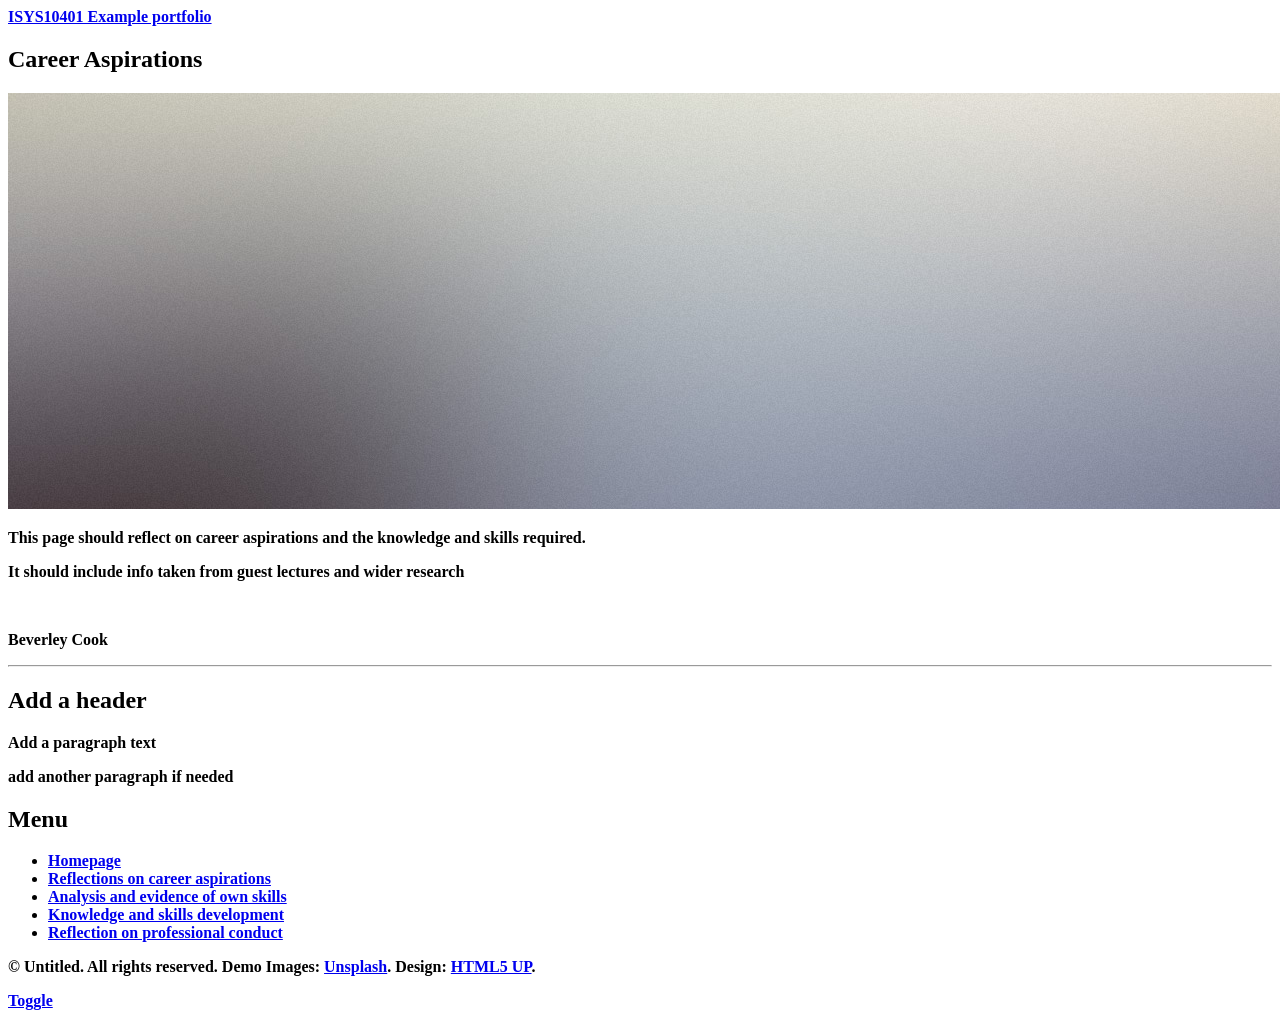
==== docs/1career.html @ da6224fb "Adding template Portfolio template added, to edit from here" ====
<!DOCTYPE HTML>
<!--
	Editorial by HTML5 UP
	html5up.net | @ajlkn
	Free for personal and commercial use under the CCA 3.0 license (html5up.net/license)
-->
<html>
	<head>
		<title>Career aspirations</title>
		<meta charset="utf-8" />
		<meta name="viewport" content="width=device-width, initial-scale=1, user-scalable=no" />
		<link rel="stylesheet" href="assets/css/main.css" />
	</head>
	<body class="is-preload">

		<!-- Wrapper -->
			<div id="wrapper">

				<!-- Main -->
					<div id="main">
						<div class="inner">

							<!-- Header -->
								<header id="header">
									<a href="index.html" class="logo"><strong>ISYS10401 Example portfolio</a>
								</header>

							<!-- Content -->
								<section>
									<header class="main">
										<h1>Career Aspirations&nbsp;</h1>
									</header>

									<span class="image main"><img src="images/pic11.jpg" alt="" /></span>

									<p>This page should reflect on career aspirations and the knowledge and skills required.&nbsp;</p>
									<p>It should include info taken from guest lectures and wider research</p>
									<p>&nbsp;</p>
<p>Beverley Cook</p>

									<hr class="major" />

									<h2>Add a header</h2>
									<p>Add a paragraph text</p>
									<p>add another paragraph if needed</p>
									<!-- repeat the block above if you want to add another section with header and paragraphs.-->
								</section>

						</div>
					</div>

				<!-- Sidebar -->
					<div id="sidebar">
						<div class="inner">

							 <!-- Search --> 
								<section id="search" class="alt"><!--
									<form method="post" action="#">
										<input type="text" name="query" id="query" placeholder="Search" />
									</form>-->
								</section>

							<!-- Menu -->
								<nav id="menu">
									<header class="major">
										<h2>Menu</h2>
									</header>
									<ul>
										<li><a href="index.html">Homepage</a></li>
										<li><a href="1career.html">Reflections on career aspirations</a></li>
										<li><a href="2skills.html">Analysis and evidence of own skills</a></li>
										<li><a href="3development.html">Knowledge and skills development</a></li>
										<li><a href="4conduct.html">Reflection on professional conduct</a></li>
									</ul>
								</nav>
							<!-- Footer -->
								<footer id="footer">
									<p class="copyright">&copy; Untitled. All rights reserved. Demo Images: <a href="https://unsplash.com">Unsplash</a>. Design: <a href="https://html5up.net">HTML5 UP</a>.</p>
								</footer>

						</div>
					</div>
				
			</div>
				

		<!-- Scripts -->
			<script src="assets/js/jquery.min.js"></script>
			<script src="assets/js/browser.min.js"></script>
			<script src="assets/js/breakpoints.min.js"></script>
			<script src="assets/js/util.js"></script>
			<script src="assets/js/main.js"></script>

	</body>
</html>
---- docs/assets/css/main.css ----
@import url(fontawesome-all.min.css);
@import url("https://fonts.googleapis.com/css?family=Open+Sans:400,600,400italic,600italic|Roboto+Slab:400,700");
/*
	Editorial by HTML5 UP
	html5up.net | @ajlkn
	Free for personal and commercial use under the CCA 3.0 license (html5up.net/license)
*/
html, body, div, span, applet, object,
iframe, h1, h2, h3, h4, h5, h6, p, blockquote,
pre, a, abbr, acronym, address, big, cite,
code, del, dfn, em, img, ins, kbd, q, s, samp,
small, strike, strong, sub, sup, tt, var, b,
u, i, center, dl, dt, dd, ol, ul, li, fieldset,
form, label, legend, table, caption, tbody,
tfoot, thead, tr, th, td, article, aside,
canvas, details, embed, figure, figcaption,
footer, header, hgroup, menu, nav, output, ruby,
section, summary, time, mark, audio, video {
  margin: 0;
  padding: 0;
  border: 0;
  font-size: 100%;
  font: inherit;
  vertical-align: baseline; }

article, aside, details, figcaption, figure,
footer, header, hgroup, menu, nav, section {
  display: block; }

body {
  line-height: 1; }

ol, ul {
  list-style: none; }

blockquote, q {
  quotes: none; }
  blockquote:before, blockquote:after, q:before, q:after {
    content: '';
    content: none; }

table {
  border-collapse: collapse;
  border-spacing: 0; }

body {
  -webkit-text-size-adjust: none; }

mark {
  background-color: transparent;
  color: inherit; }

input::-moz-focus-inner {
  border: 0;
  padding: 0; }

input, select, textarea {
  -moz-appearance: none;
  -webkit-appearance: none;
  -ms-appearance: none;
  appearance: none; }

/* Basic */
@-ms-viewport {
  width: device-width; }

body {
  -ms-overflow-style: scrollbar; }

@media screen and (max-width: 480px) {
  html, body {
    min-width: 320px; } }

html {
  box-sizing: border-box; }

*, *:before, *:after {
  box-sizing: inherit; }

body {
  background: #ffffff; }
  body.is-preload *, body.is-preload *:before, body.is-preload *:after, body.is-resizing *, body.is-resizing *:before, body.is-resizing *:after {
    -moz-animation: none !important;
    -webkit-animation: none !important;
    -ms-animation: none !important;
    animation: none !important;
    -moz-transition: none !important;
    -webkit-transition: none !important;
    -ms-transition: none !important;
    transition: none !important; }

/* Type */
body, input, select, textarea {
  color: #7f888f;
  font-family: "Open Sans", sans-serif;
  font-size: 13pt;
  font-weight: 400;
  line-height: 1.65; }
  @media screen and (max-width: 1680px) {
    body, input, select, textarea {
      font-size: 11pt; } }
  @media screen and (max-width: 1280px) {
    body, input, select, textarea {
      font-size: 10pt; } }
  @media screen and (max-width: 360px) {
    body, input, select, textarea {
      font-size: 9pt; } }

a {
  -moz-transition: color 0.2s ease-in-out, border-bottom-color 0.2s ease-in-out;
  -webkit-transition: color 0.2s ease-in-out, border-bottom-color 0.2s ease-in-out;
  -ms-transition: color 0.2s ease-in-out, border-bottom-color 0.2s ease-in-out;
  transition: color 0.2s ease-in-out, border-bottom-color 0.2s ease-in-out;
  border-bottom: dotted 1px;
  color: #f56a6a;
  text-decoration: none; }
  a:hover {
    border-bottom-color: #f56a6a;
    color: #f56a6a !important; }
    a:hover strong {
      color: inherit; }

strong, b {
  color: #3d4449;
  font-weight: 600; }

em, i {
  font-style: italic; }

p {
  margin: 0 0 2em 0; }

h1, h2, h3, h4, h5, h6 {
  color: #3d4449;
  font-family: "Roboto Slab", serif;
  font-weight: 700;
  line-height: 1.5;
  margin: 0 0 1em 0; }
  h1 a, h2 a, h3 a, h4 a, h5 a, h6 a {
    color: inherit;
    text-decoration: none;
    border-bottom: 0; }

h1 {
  font-size: 4em;
  margin: 0 0 0.5em 0;
  line-height: 1.3; }

h2 {
  font-size: 1.75em; }

h3 {
  font-size: 1.25em; }

h4 {
  font-size: 1.1em; }

h5 {
  font-size: 0.9em; }

h6 {
  font-size: 0.7em; }

@media screen and (max-width: 1680px) {
  h1 {
    font-size: 3.5em; } }

@media screen and (max-width: 980px) {
  h1 {
    font-size: 3.25em; } }

@media screen and (max-width: 736px) {
  h1 {
    font-size: 2em;
    line-height: 1.4; }
  h2 {
    font-size: 1.5em; } }

sub {
  font-size: 0.8em;
  position: relative;
  top: 0.5em; }

sup {
  font-size: 0.8em;
  position: relative;
  top: -0.5em; }

blockquote {
  border-left: solid 3px rgba(210, 215, 217, 0.75);
  font-style: italic;
  margin: 0 0 2em 0;
  padding: 0.5em 0 0.5em 2em; }

code {
  background: rgba(230, 235, 237, 0.25);
  border-radius: 0.375em;
  border: solid 1px rgba(210, 215, 217, 0.75);
  font-family: "Courier New", monospace;
  font-size: 0.9em;
  margin: 0 0.25em;
  padding: 0.25em 0.65em; }

pre {
  -webkit-overflow-scrolling: touch;
  font-family: "Courier New", monospace;
  font-size: 0.9em;
  margin: 0 0 2em 0; }
  pre code {
    display: block;
    line-height: 1.75;
    padding: 1em 1.5em;
    overflow-x: auto; }

hr {
  border: 0;
  border-bottom: solid 1px rgba(210, 215, 217, 0.75);
  margin: 2em 0; }
  hr.major {
    margin: 3em 0; }

.align-left {
  text-align: left; }

.align-center {
  text-align: center; }

.align-right {
  text-align: right; }

/* Row */
.row {
  display: flex;
  flex-wrap: wrap;
  box-sizing: border-box;
  align-items: stretch; }
  .row > * {
    box-sizing: border-box; }
  .row.gtr-uniform > * > :last-child {
    margin-bottom: 0; }
  .row.aln-left {
    justify-content: flex-start; }
  .row.aln-center {
    justify-content: center; }
  .row.aln-right {
    justify-content: flex-end; }
  .row.aln-top {
    align-items: flex-start; }
  .row.aln-middle {
    align-items: center; }
  .row.aln-bottom {
    align-items: flex-end; }
  .row > .imp {
    order: -1; }
  .row > .col-1 {
    width: 8.33333%; }
  .row > .off-1 {
    margin-left: 8.33333%; }
  .row > .col-2 {
    width: 16.66667%; }
  .row > .off-2 {
    margin-left: 16.66667%; }
  .row > .col-3 {
    width: 25%; }
  .row > .off-3 {
    margin-left: 25%; }
  .row > .col-4 {
    width: 33.33333%; }
  .row > .off-4 {
    margin-left: 33.33333%; }
  .row > .col-5 {
    width: 41.66667%; }
  .row > .off-5 {
    margin-left: 41.66667%; }
  .row > .col-6 {
    width: 50%; }
  .row > .off-6 {
    margin-left: 50%; }
  .row > .col-7 {
    width: 58.33333%; }
  .row > .off-7 {
    margin-left: 58.33333%; }
  .row > .col-8 {
    width: 66.66667%; }
  .row > .off-8 {
    margin-left: 66.66667%; }
  .row > .col-9 {
    width: 75%; }
  .row > .off-9 {
    margin-left: 75%; }
  .row > .col-10 {
    width: 83.33333%; }
  .row > .off-10 {
    margin-left: 83.33333%; }
  .row > .col-11 {
    width: 91.66667%; }
  .row > .off-11 {
    margin-left: 91.66667%; }
  .row > .col-12 {
    width: 100%; }
  .row > .off-12 {
    margin-left: 100%; }
  .row.gtr-0 {
    margin-top: 0;
    margin-left: 0em; }
    .row.gtr-0 > * {
      padding: 0 0 0 0em; }
    .row.gtr-0.gtr-uniform {
      margin-top: 0em; }
      .row.gtr-0.gtr-uniform > * {
        padding-top: 0em; }
  .row.gtr-25 {
    margin-top: 0;
    margin-left: -0.375em; }
    .row.gtr-25 > * {
      padding: 0 0 0 0.375em; }
    .row.gtr-25.gtr-uniform {
      margin-top: -0.375em; }
      .row.gtr-25.gtr-uniform > * {
        padding-top: 0.375em; }
  .row.gtr-50 {
    margin-top: 0;
    margin-left: -0.75em; }
    .row.gtr-50 > * {
      padding: 0 0 0 0.75em; }
    .row.gtr-50.gtr-uniform {
      margin-top: -0.75em; }
      .row.gtr-50.gtr-uniform > * {
        padding-top: 0.75em; }
  .row {
    margin-top: 0;
    margin-left: -1.5em; }
    .row > * {
      padding: 0 0 0 1.5em; }
    .row.gtr-uniform {
      margin-top: -1.5em; }
      .row.gtr-uniform > * {
        padding-top: 1.5em; }
  .row.gtr-150 {
    margin-top: 0;
    margin-left: -2.25em; }
    .row.gtr-150 > * {
      padding: 0 0 0 2.25em; }
    .row.gtr-150.gtr-uniform {
      margin-top: -2.25em; }
      .row.gtr-150.gtr-uniform > * {
        padding-top: 2.25em; }
  .row.gtr-200 {
    margin-top: 0;
    margin-left: -3em; }
    .row.gtr-200 > * {
      padding: 0 0 0 3em; }
    .row.gtr-200.gtr-uniform {
      margin-top: -3em; }
      .row.gtr-200.gtr-uniform > * {
        padding-top: 3em; }
  @media screen and (max-width: 1680px) {
    .row {
      display: flex;
      flex-wrap: wrap;
      box-sizing: border-box;
      align-items: stretch; }
      .row > * {
        box-sizing: border-box; }
      .row.gtr-uniform > * > :last-child {
        margin-bottom: 0; }
      .row.aln-left {
        justify-content: flex-start; }
      .row.aln-center {
        justify-content: center; }
      .row.aln-right {
        justify-content: flex-end; }
      .row.aln-top {
        align-items: flex-start; }
      .row.aln-middle {
        align-items: center; }
      .row.aln-bottom {
        align-items: flex-end; }
      .row > .imp-xlarge {
        order: -1; }
      .row > .col-1-xlarge {
        width: 8.33333%; }
      .row > .off-1-xlarge {
        margin-left: 8.33333%; }
      .row > .col-2-xlarge {
        width: 16.66667%; }
      .row > .off-2-xlarge {
        margin-left: 16.66667%; }
      .row > .col-3-xlarge {
        width: 25%; }
      .row > .off-3-xlarge {
        margin-left: 25%; }
      .row > .col-4-xlarge {
        width: 33.33333%; }
      .row > .off-4-xlarge {
        margin-left: 33.33333%; }
      .row > .col-5-xlarge {
        width: 41.66667%; }
      .row > .off-5-xlarge {
        margin-left: 41.66667%; }
      .row > .col-6-xlarge {
        width: 50%; }
      .row > .off-6-xlarge {
        margin-left: 50%; }
      .row > .col-7-xlarge {
        width: 58.33333%; }
      .row > .off-7-xlarge {
        margin-left: 58.33333%; }
      .row > .col-8-xlarge {
        width: 66.66667%; }
      .row > .off-8-xlarge {
        margin-left: 66.66667%; }
      .row > .col-9-xlarge {
        width: 75%; }
      .row > .off-9-xlarge {
        margin-left: 75%; }
      .row > .col-10-xlarge {
        width: 83.33333%; }
      .row > .off-10-xlarge {
        margin-left: 83.33333%; }
      .row > .col-11-xlarge {
        width: 91.66667%; }
      .row > .off-11-xlarge {
        margin-left: 91.66667%; }
      .row > .col-12-xlarge {
        width: 100%; }
      .row > .off-12-xlarge {
        margin-left: 100%; }
      .row.gtr-0 {
        margin-top: 0;
        margin-left: 0em; }
        .row.gtr-0 > * {
          padding: 0 0 0 0em; }
        .row.gtr-0.gtr-uniform {
          margin-top: 0em; }
          .row.gtr-0.gtr-uniform > * {
            padding-top: 0em; }
      .row.gtr-25 {
        margin-top: 0;
        margin-left: -0.375em; }
        .row.gtr-25 > * {
          padding: 0 0 0 0.375em; }
        .row.gtr-25.gtr-uniform {
          margin-top: -0.375em; }
          .row.gtr-25.gtr-uniform > * {
            padding-top: 0.375em; }
      .row.gtr-50 {
        margin-top: 0;
        margin-left: -0.75em; }
        .row.gtr-50 > * {
          padding: 0 0 0 0.75em; }
        .row.gtr-50.gtr-uniform {
          margin-top: -0.75em; }
          .row.gtr-50.gtr-uniform > * {
            padding-top: 0.75em; }
      .row {
        margin-top: 0;
        margin-left: -1.5em; }
        .row > * {
          padding: 0 0 0 1.5em; }
        .row.gtr-uniform {
          margin-top: -1.5em; }
          .row.gtr-uniform > * {
            padding-top: 1.5em; }
      .row.gtr-150 {
        margin-top: 0;
        margin-left: -2.25em; }
        .row.gtr-150 > * {
          padding: 0 0 0 2.25em; }
        .row.gtr-150.gtr-uniform {
          margin-top: -2.25em; }
          .row.gtr-150.gtr-uniform > * {
            padding-top: 2.25em; }
      .row.gtr-200 {
        margin-top: 0;
        margin-left: -3em; }
        .row.gtr-200 > * {
          padding: 0 0 0 3em; }
        .row.gtr-200.gtr-uniform {
          margin-top: -3em; }
          .row.gtr-200.gtr-uniform > * {
            padding-top: 3em; } }
  @media screen and (max-width: 1280px) {
    .row {
      display: flex;
      flex-wrap: wrap;
      box-sizing: border-box;
      align-items: stretch; }
      .row > * {
        box-sizing: border-box; }
      .row.gtr-uniform > * > :last-child {
        margin-bottom: 0; }
      .row.aln-left {
        justify-content: flex-start; }
      .row.aln-center {
        justify-content: center; }
      .row.aln-right {
        justify-content: flex-end; }
      .row.aln-top {
        align-items: flex-start; }
      .row.aln-middle {
        align-items: center; }
      .row.aln-bottom {
        align-items: flex-end; }
      .row > .imp-large {
        order: -1; }
      .row > .col-1-large {
        width: 8.33333%; }
      .row > .off-1-large {
        margin-left: 8.33333%; }
      .row > .col-2-large {
        width: 16.66667%; }
      .row > .off-2-large {
        margin-left: 16.66667%; }
      .row > .col-3-large {
        width: 25%; }
      .row > .off-3-large {
        margin-left: 25%; }
      .row > .col-4-large {
        width: 33.33333%; }
      .row > .off-4-large {
        margin-left: 33.33333%; }
      .row > .col-5-large {
        width: 41.66667%; }
      .row > .off-5-large {
        margin-left: 41.66667%; }
      .row > .col-6-large {
        width: 50%; }
      .row > .off-6-large {
        margin-left: 50%; }
      .row > .col-7-large {
        width: 58.33333%; }
      .row > .off-7-large {
        margin-left: 58.33333%; }
      .row > .col-8-large {
        width: 66.66667%; }
      .row > .off-8-large {
        margin-left: 66.66667%; }
      .row > .col-9-large {
        width: 75%; }
      .row > .off-9-large {
        margin-left: 75%; }
      .row > .col-10-large {
        width: 83.33333%; }
      .row > .off-10-large {
        margin-left: 83.33333%; }
      .row > .col-11-large {
        width: 91.66667%; }
      .row > .off-11-large {
        margin-left: 91.66667%; }
      .row > .col-12-large {
        width: 100%; }
      .row > .off-12-large {
        margin-left: 100%; }
      .row.gtr-0 {
        margin-top: 0;
        margin-left: 0em; }
        .row.gtr-0 > * {
          padding: 0 0 0 0em; }
        .row.gtr-0.gtr-uniform {
          margin-top: 0em; }
          .row.gtr-0.gtr-uniform > * {
            padding-top: 0em; }
      .row.gtr-25 {
        margin-top: 0;
        margin-left: -0.375em; }
        .row.gtr-25 > * {
          padding: 0 0 0 0.375em; }
        .row.gtr-25.gtr-uniform {
          margin-top: -0.375em; }
          .row.gtr-25.gtr-uniform > * {
            padding-top: 0.375em; }
      .row.gtr-50 {
        margin-top: 0;
        margin-left: -0.75em; }
        .row.gtr-50 > * {
          padding: 0 0 0 0.75em; }
        .row.gtr-50.gtr-uniform {
          margin-top: -0.75em; }
          .row.gtr-50.gtr-uniform > * {
            padding-top: 0.75em; }
      .row {
        margin-top: 0;
        margin-left: -1.5em; }
        .row > * {
          padding: 0 0 0 1.5em; }
        .row.gtr-uniform {
          margin-top: -1.5em; }
          .row.gtr-uniform > * {
            padding-top: 1.5em; }
      .row.gtr-150 {
        margin-top: 0;
        margin-left: -2.25em; }
        .row.gtr-150 > * {
          padding: 0 0 0 2.25em; }
        .row.gtr-150.gtr-uniform {
          margin-top: -2.25em; }
          .row.gtr-150.gtr-uniform > * {
            padding-top: 2.25em; }
      .row.gtr-200 {
        margin-top: 0;
        margin-left: -3em; }
        .row.gtr-200 > * {
          padding: 0 0 0 3em; }
        .row.gtr-200.gtr-uniform {
          margin-top: -3em; }
          .row.gtr-200.gtr-uniform > * {
            padding-top: 3em; } }
  @media screen and (max-width: 980px) {
    .row {
      display: flex;
      flex-wrap: wrap;
      box-sizing: border-box;
      align-items: stretch; }
      .row > * {
        box-sizing: border-box; }
      .row.gtr-uniform > * > :last-child {
        margin-bottom: 0; }
      .row.aln-left {
        justify-content: flex-start; }
      .row.aln-center {
        justify-content: center; }
      .row.aln-right {
        justify-content: flex-end; }
      .row.aln-top {
        align-items: flex-start; }
      .row.aln-middle {
        align-items: center; }
      .row.aln-bottom {
        align-items: flex-end; }
      .row > .imp-medium {
        order: -1; }
      .row > .col-1-medium {
        width: 8.33333%; }
      .row > .off-1-medium {
        margin-left: 8.33333%; }
      .row > .col-2-medium {
        width: 16.66667%; }
      .row > .off-2-medium {
        margin-left: 16.66667%; }
      .row > .col-3-medium {
        width: 25%; }
      .row > .off-3-medium {
        margin-left: 25%; }
      .row > .col-4-medium {
        width: 33.33333%; }
      .row > .off-4-medium {
        margin-left: 33.33333%; }
      .row > .col-5-medium {
        width: 41.66667%; }
      .row > .off-5-medium {
        margin-left: 41.66667%; }
      .row > .col-6-medium {
        width: 50%; }
      .row > .off-6-medium {
        margin-left: 50%; }
      .row > .col-7-medium {
        width: 58.33333%; }
      .row > .off-7-medium {
        margin-left: 58.33333%; }
      .row > .col-8-medium {
        width: 66.66667%; }
      .row > .off-8-medium {
        margin-left: 66.66667%; }
      .row > .col-9-medium {
        width: 75%; }
      .row > .off-9-medium {
        margin-left: 75%; }
      .row > .col-10-medium {
        width: 83.33333%; }
      .row > .off-10-medium {
        margin-left: 83.33333%; }
      .row > .col-11-medium {
        width: 91.66667%; }
      .row > .off-11-medium {
        margin-left: 91.66667%; }
      .row > .col-12-medium {
        width: 100%; }
      .row > .off-12-medium {
        margin-left: 100%; }
      .row.gtr-0 {
        margin-top: 0;
        margin-left: 0em; }
        .row.gtr-0 > * {
          padding: 0 0 0 0em; }
        .row.gtr-0.gtr-uniform {
          margin-top: 0em; }
          .row.gtr-0.gtr-uniform > * {
            padding-top: 0em; }
      .row.gtr-25 {
        margin-top: 0;
        margin-left: -0.375em; }
        .row.gtr-25 > * {
          padding: 0 0 0 0.375em; }
        .row.gtr-25.gtr-uniform {
          margin-top: -0.375em; }
          .row.gtr-25.gtr-uniform > * {
            padding-top: 0.375em; }
      .row.gtr-50 {
        margin-top: 0;
        margin-left: -0.75em; }
        .row.gtr-50 > * {
          padding: 0 0 0 0.75em; }
        .row.gtr-50.gtr-uniform {
          margin-top: -0.75em; }
          .row.gtr-50.gtr-uniform > * {
            padding-top: 0.75em; }
      .row {
        margin-top: 0;
        margin-left: -1.5em; }
        .row > * {
          padding: 0 0 0 1.5em; }
        .row.gtr-uniform {
          margin-top: -1.5em; }
          .row.gtr-uniform > * {
            padding-top: 1.5em; }
      .row.gtr-150 {
        margin-top: 0;
        margin-left: -2.25em; }
        .row.gtr-150 > * {
          padding: 0 0 0 2.25em; }
        .row.gtr-150.gtr-uniform {
          margin-top: -2.25em; }
          .row.gtr-150.gtr-uniform > * {
            padding-top: 2.25em; }
      .row.gtr-200 {
        margin-top: 0;
        margin-left: -3em; }
        .row.gtr-200 > * {
          padding: 0 0 0 3em; }
        .row.gtr-200.gtr-uniform {
          margin-top: -3em; }
          .row.gtr-200.gtr-uniform > * {
            padding-top: 3em; } }
  @media screen and (max-width: 736px) {
    .row {
      display: flex;
      flex-wrap: wrap;
      box-sizing: border-box;
      align-items: stretch; }
      .row > * {
        box-sizing: border-box; }
      .row.gtr-uniform > * > :last-child {
        margin-bottom: 0; }
      .row.aln-left {
        justify-content: flex-start; }
      .row.aln-center {
        justify-content: center; }
      .row.aln-right {
        justify-content: flex-end; }
      .row.aln-top {
        align-items: flex-start; }
      .row.aln-middle {
        align-items: center; }
      .row.aln-bottom {
        align-items: flex-end; }
      .row > .imp-small {
        order: -1; }
      .row > .col-1-small {
        width: 8.33333%; }
      .row > .off-1-small {
        margin-left: 8.33333%; }
      .row > .col-2-small {
        width: 16.66667%; }
      .row > .off-2-small {
        margin-left: 16.66667%; }
      .row > .col-3-small {
        width: 25%; }
      .row > .off-3-small {
        margin-left: 25%; }
      .row > .col-4-small {
        width: 33.33333%; }
      .row > .off-4-small {
        margin-left: 33.33333%; }
      .row > .col-5-small {
        width: 41.66667%; }
      .row > .off-5-small {
        margin-left: 41.66667%; }
      .row > .col-6-small {
        width: 50%; }
      .row > .off-6-small {
        margin-left: 50%; }
      .row > .col-7-small {
        width: 58.33333%; }
      .row > .off-7-small {
        margin-left: 58.33333%; }
      .row > .col-8-small {
        width: 66.66667%; }
      .row > .off-8-small {
        margin-left: 66.66667%; }
      .row > .col-9-small {
        width: 75%; }
      .row > .off-9-small {
        margin-left: 75%; }
      .row > .col-10-small {
        width: 83.33333%; }
      .row > .off-10-small {
        margin-left: 83.33333%; }
      .row > .col-11-small {
        width: 91.66667%; }
      .row > .off-11-small {
        margin-left: 91.66667%; }
      .row > .col-12-small {
        width: 100%; }
      .row > .off-12-small {
        margin-left: 100%; }
      .row.gtr-0 {
        margin-top: 0;
        margin-left: 0em; }
        .row.gtr-0 > * {
          padding: 0 0 0 0em; }
        .row.gtr-0.gtr-uniform {
          margin-top: 0em; }
          .row.gtr-0.gtr-uniform > * {
            padding-top: 0em; }
      .row.gtr-25 {
        margin-top: 0;
        margin-left: -0.375em; }
        .row.gtr-25 > * {
          padding: 0 0 0 0.375em; }
        .row.gtr-25.gtr-uniform {
          margin-top: -0.375em; }
          .row.gtr-25.gtr-uniform > * {
            padding-top: 0.375em; }
      .row.gtr-50 {
        margin-top: 0;
        margin-left: -0.75em; }
        .row.gtr-50 > * {
          padding: 0 0 0 0.75em; }
        .row.gtr-50.gtr-uniform {
          margin-top: -0.75em; }
          .row.gtr-50.gtr-uniform > * {
            padding-top: 0.75em; }
      .row {
        margin-top: 0;
        margin-left: -1.5em; }
        .row > * {
          padding: 0 0 0 1.5em; }
        .row.gtr-uniform {
          margin-top: -1.5em; }
          .row.gtr-uniform > * {
            padding-top: 1.5em; }
      .row.gtr-150 {
        margin-top: 0;
        margin-left: -2.25em; }
        .row.gtr-150 > * {
          padding: 0 0 0 2.25em; }
        .row.gtr-150.gtr-uniform {
          margin-top: -2.25em; }
          .row.gtr-150.gtr-uniform > * {
            padding-top: 2.25em; }
      .row.gtr-200 {
        margin-top: 0;
        margin-left: -3em; }
        .row.gtr-200 > * {
          padding: 0 0 0 3em; }
        .row.gtr-200.gtr-uniform {
          margin-top: -3em; }
          .row.gtr-200.gtr-uniform > * {
            padding-top: 3em; } }
  @media screen and (max-width: 480px) {
    .row {
      display: flex;
      flex-wrap: wrap;
      box-sizing: border-box;
      align-items: stretch; }
      .row > * {
        box-sizing: border-box; }
      .row.gtr-uniform > * > :last-child {
        margin-bottom: 0; }
      .row.aln-left {
        justify-content: flex-start; }
      .row.aln-center {
        justify-content: center; }
      .row.aln-right {
        justify-content: flex-end; }
      .row.aln-top {
        align-items: flex-start; }
      .row.aln-middle {
        align-items: center; }
      .row.aln-bottom {
        align-items: flex-end; }
      .row > .imp-xsmall {
        order: -1; }
      .row > .col-1-xsmall {
        width: 8.33333%; }
      .row > .off-1-xsmall {
        margin-left: 8.33333%; }
      .row > .col-2-xsmall {
        width: 16.66667%; }
      .row > .off-2-xsmall {
        margin-left: 16.66667%; }
      .row > .col-3-xsmall {
        width: 25%; }
      .row > .off-3-xsmall {
        margin-left: 25%; }
      .row > .col-4-xsmall {
        width: 33.33333%; }
      .row > .off-4-xsmall {
        margin-left: 33.33333%; }
      .row > .col-5-xsmall {
        width: 41.66667%; }
      .row > .off-5-xsmall {
        margin-left: 41.66667%; }
      .row > .col-6-xsmall {
        width: 50%; }
      .row > .off-6-xsmall {
        margin-left: 50%; }
      .row > .col-7-xsmall {
        width: 58.33333%; }
      .row > .off-7-xsmall {
        margin-left: 58.33333%; }
      .row > .col-8-xsmall {
        width: 66.66667%; }
      .row > .off-8-xsmall {
        margin-left: 66.66667%; }
      .row > .col-9-xsmall {
        width: 75%; }
      .row > .off-9-xsmall {
        margin-left: 75%; }
      .row > .col-10-xsmall {
        width: 83.33333%; }
      .row > .off-10-xsmall {
        margin-left: 83.33333%; }
      .row > .col-11-xsmall {
        width: 91.66667%; }
      .row > .off-11-xsmall {
        margin-left: 91.66667%; }
      .row > .col-12-xsmall {
        width: 100%; }
      .row > .off-12-xsmall {
        margin-left: 100%; }
      .row.gtr-0 {
        margin-top: 0;
        margin-left: 0em; }
        .row.gtr-0 > * {
          padding: 0 0 0 0em; }
        .row.gtr-0.gtr-uniform {
          margin-top: 0em; }
          .row.gtr-0.gtr-uniform > * {
            padding-top: 0em; }
      .row.gtr-25 {
        margin-top: 0;
        margin-left: -0.375em; }
        .row.gtr-25 > * {
          padding: 0 0 0 0.375em; }
        .row.gtr-25.gtr-uniform {
          margin-top: -0.375em; }
          .row.gtr-25.gtr-uniform > * {
            padding-top: 0.375em; }
      .row.gtr-50 {
        margin-top: 0;
        margin-left: -0.75em; }
        .row.gtr-50 > * {
          padding: 0 0 0 0.75em; }
        .row.gtr-50.gtr-uniform {
          margin-top: -0.75em; }
          .row.gtr-50.gtr-uniform > * {
            padding-top: 0.75em; }
      .row {
        margin-top: 0;
        margin-left: -1.5em; }
        .row > * {
          padding: 0 0 0 1.5em; }
        .row.gtr-uniform {
          margin-top: -1.5em; }
          .row.gtr-uniform > * {
            padding-top: 1.5em; }
      .row.gtr-150 {
        margin-top: 0;
        margin-left: -2.25em; }
        .row.gtr-150 > * {
          padding: 0 0 0 2.25em; }
        .row.gtr-150.gtr-uniform {
          margin-top: -2.25em; }
          .row.gtr-150.gtr-uniform > * {
            padding-top: 2.25em; }
      .row.gtr-200 {
        margin-top: 0;
        margin-left: -3em; }
        .row.gtr-200 > * {
          padding: 0 0 0 3em; }
        .row.gtr-200.gtr-uniform {
          margin-top: -3em; }
          .row.gtr-200.gtr-uniform > * {
            padding-top: 3em; } }

/* Section/Article */
section.special, article.special {
  text-align: center; }

header p {
  font-family: "Roboto Slab", serif;
  font-size: 1em;
  font-weight: 400;
  letter-spacing: 0.075em;
  margin-top: -0.5em;
  text-transform: uppercase; }

header.major > :last-child {
  border-bottom: solid 3px #f56a6a;
  display: inline-block;
  margin: 0 0 2em 0;
  padding: 0 0.75em 0.5em 0; }

header.main > :last-child {
  margin: 0 0 1em 0; }

/* Form */
form {
  margin: 0 0 2em 0; }

label {
  color: #3d4449;
  display: block;
  font-size: 0.9em;
  font-weight: 600;
  margin: 0 0 1em 0; }

input[type="text"],
input[type="password"],
input[type="email"],
input[type="tel"],
input[type="search"],
input[type="url"],
select,
textarea {
  -moz-appearance: none;
  -webkit-appearance: none;
  -ms-appearance: none;
  appearance: none;
  background: #ffffff;
  border-radius: 0.375em;
  border: none;
  border: solid 1px rgba(210, 215, 217, 0.75);
  color: inherit;
  display: block;
  outline: 0;
  padding: 0 1em;
  text-decoration: none;
  width: 100%; }
  input[type="text"]:invalid,
  input[type="password"]:invalid,
  input[type="email"]:invalid,
  input[type="tel"]:invalid,
  input[type="search"]:invalid,
  input[type="url"]:invalid,
  select:invalid,
  textarea:invalid {
    box-shadow: none; }
  input[type="text"]:focus,
  input[type="password"]:focus,
  input[type="email"]:focus,
  input[type="tel"]:focus,
  input[type="search"]:focus,
  input[type="url"]:focus,
  select:focus,
  textarea:focus {
    border-color: #f56a6a;
    box-shadow: 0 0 0 1px #f56a6a; }

select {
  background-image: url("data:image/svg+xml;charset=utf8,%3Csvg xmlns='http://www.w3.org/2000/svg' width='40' height='40' preserveAspectRatio='none' viewBox='0 0 40 40'%3E%3Cpath d='M9.4,12.3l10.4,10.4l10.4-10.4c0.2-0.2,0.5-0.4,0.9-0.4c0.3,0,0.6,0.1,0.9,0.4l3.3,3.3c0.2,0.2,0.4,0.5,0.4,0.9 c0,0.4-0.1,0.6-0.4,0.9L20.7,31.9c-0.2,0.2-0.5,0.4-0.9,0.4c-0.3,0-0.6-0.1-0.9-0.4L4.3,17.3c-0.2-0.2-0.4-0.5-0.4-0.9 c0-0.4,0.1-0.6,0.4-0.9l3.3-3.3c0.2-0.2,0.5-0.4,0.9-0.4S9.1,12.1,9.4,12.3z' fill='rgba(210, 215, 217, 0.75)' /%3E%3C/svg%3E");
  background-size: 1.25em;
  background-repeat: no-repeat;
  background-position: calc(100% - 1em) center;
  height: 2.75em;
  padding-right: 2.75em;
  text-overflow: ellipsis; }
  select option {
    color: #3d4449;
    background: #ffffff; }
  select:focus::-ms-value {
    background-color: transparent; }
  select::-ms-expand {
    display: none; }

input[type="text"],
input[type="password"],
input[type="email"],
input[type="tel"],
input[type="search"],
input[type="url"],
select {
  height: 2.75em; }

textarea {
  padding: 0.75em 1em; }

input[type="checkbox"],
input[type="radio"] {
  -moz-appearance: none;
  -webkit-appearance: none;
  -ms-appearance: none;
  appearance: none;
  display: block;
  float: left;
  margin-right: -2em;
  opacity: 0;
  width: 1em;
  z-index: -1; }
  input[type="checkbox"] + label,
  input[type="radio"] + label {
    text-decoration: none;
    color: #7f888f;
    cursor: pointer;
    display: inline-block;
    font-size: 1em;
    font-weight: 400;
    padding-left: 2.4em;
    padding-right: 0.75em;
    position: relative; }
    input[type="checkbox"] + label:before,
    input[type="radio"] + label:before {
      -moz-osx-font-smoothing: grayscale;
      -webkit-font-smoothing: antialiased;
      display: inline-block;
      font-style: normal;
      font-variant: normal;
      text-rendering: auto;
      line-height: 1;
      text-transform: none !important;
      font-family: 'Font Awesome 5 Free';
      font-weight: 900; }
    input[type="checkbox"] + label:before,
    input[type="radio"] + label:before {
      background: #ffffff;
      border-radius: 0.375em;
      border: solid 1px rgba(210, 215, 217, 0.75);
      content: '';
      display: inline-block;
      font-size: 0.8em;
      height: 2.0625em;
      left: 0;
      line-height: 2.0625em;
      position: absolute;
      text-align: center;
      top: 0;
      width: 2.0625em; }
  input[type="checkbox"]:checked + label:before,
  input[type="radio"]:checked + label:before {
    background: #3d4449;
    border-color: #3d4449;
    color: #ffffff;
    content: '\f00c'; }
  input[type="checkbox"]:focus + label:before,
  input[type="radio"]:focus + label:before {
    border-color: #f56a6a;
    box-shadow: 0 0 0 1px #f56a6a; }

input[type="checkbox"] + label:before {
  border-radius: 0.375em; }

input[type="radio"] + label:before {
  border-radius: 100%; }

::-webkit-input-placeholder {
  color: #9fa3a6 !important;
  opacity: 1.0; }

:-moz-placeholder {
  color: #9fa3a6 !important;
  opacity: 1.0; }

::-moz-placeholder {
  color: #9fa3a6 !important;
  opacity: 1.0; }

:-ms-input-placeholder {
  color: #9fa3a6 !important;
  opacity: 1.0; }

/* Box */
.box {
  border-radius: 0.375em;
  border: solid 1px rgba(210, 215, 217, 0.75);
  margin-bottom: 2em;
  padding: 1.5em; }
  .box > :last-child,
  .box > :last-child > :last-child,
  .box > :last-child > :last-child > :last-child {
    margin-bottom: 0; }
  .box.alt {
    border: 0;
    border-radius: 0;
    padding: 0; }

/* Icon */
.icon {
  text-decoration: none;
  border-bottom: none;
  position: relative; }
  .icon:before {
    -moz-osx-font-smoothing: grayscale;
    -webkit-font-smoothing: antialiased;
    display: inline-block;
    font-style: normal;
    font-variant: normal;
    text-rendering: auto;
    line-height: 1;
    text-transform: none !important;
    font-family: 'Font Awesome 5 Free';
    font-weight: 400; }
  .icon > .label {
    display: none; }
  .icon:before {
    line-height: inherit; }
  .icon.solid:before {
    font-weight: 900; }
  .icon.brands:before {
    font-family: 'Font Awesome 5 Brands'; }

/* Image */
.image {
  border-radius: 0.375em;
  border: 0;
  display: inline-block;
  position: relative; }
  .image img {
    border-radius: 0.375em;
    display: block; }
  .image.left, .image.right {
    max-width: 40%; }
    .image.left img, .image.right img {
      width: 100%; }
  .image.left {
    float: left;
    padding: 0 1.5em 1em 0;
    top: 0.25em; }
  .image.right {
    float: right;
    padding: 0 0 1em 1.5em;
    top: 0.25em; }
  .image.fit {
    display: block;
    margin: 0 0 2em 0;
    width: 100%; }
    .image.fit img {
      width: 100%; }
  .image.main {
    display: block;
    margin: 0 0 3em 0;
    width: 100%; }
    .image.main img {
      width: 100%; }

a.image {
  overflow: hidden; }
  a.image img {
    -moz-transition: -moz-transform 0.2s ease;
    -webkit-transition: -webkit-transform 0.2s ease;
    -ms-transition: -ms-transform 0.2s ease;
    transition: transform 0.2s ease; }
  a.image:hover img {
    -moz-transform: scale(1.075);
    -webkit-transform: scale(1.075);
    -ms-transform: scale(1.075);
    transform: scale(1.075); }

/* List */
ol {
  list-style: decimal;
  margin: 0 0 2em 0;
  padding-left: 1.25em; }
  ol li {
    padding-left: 0.25em; }

ul {
  list-style: disc;
  margin: 0 0 2em 0;
  padding-left: 1em; }
  ul li {
    padding-left: 0.5em; }
  ul.alt {
    list-style: none;
    padding-left: 0; }
    ul.alt li {
      border-top: solid 1px rgba(210, 215, 217, 0.75);
      padding: 0.5em 0; }
      ul.alt li:first-child {
        border-top: 0;
        padding-top: 0; }

dl {
  margin: 0 0 2em 0; }
  dl dt {
    display: block;
    font-weight: 600;
    margin: 0 0 1em 0; }
  dl dd {
    margin-left: 2em; }

/* Actions */
ul.actions {
  display: -moz-flex;
  display: -webkit-flex;
  display: -ms-flex;
  display: flex;
  cursor: default;
  list-style: none;
  margin-left: -1em;
  padding-left: 0; }
  ul.actions li {
    padding: 0 0 0 1em;
    vertical-align: middle; }
  ul.actions.special {
    -moz-justify-content: center;
    -webkit-justify-content: center;
    -ms-justify-content: center;
    justify-content: center;
    width: 100%;
    margin-left: 0; }
    ul.actions.special li:first-child {
      padding-left: 0; }
  ul.actions.stacked {
    -moz-flex-direction: column;
    -webkit-flex-direction: column;
    -ms-flex-direction: column;
    flex-direction: column;
    margin-left: 0; }
    ul.actions.stacked li {
      padding: 1.3em 0 0 0; }
      ul.actions.stacked li:first-child {
        padding-top: 0; }
  ul.actions.fit {
    width: calc(100% + 1em); }
    ul.actions.fit li {
      -moz-flex-grow: 1;
      -webkit-flex-grow: 1;
      -ms-flex-grow: 1;
      flex-grow: 1;
      -moz-flex-shrink: 1;
      -webkit-flex-shrink: 1;
      -ms-flex-shrink: 1;
      flex-shrink: 1;
      width: 100%; }
      ul.actions.fit li > * {
        width: 100%; }
    ul.actions.fit.stacked {
      width: 100%; }

/* Icons */
ul.icons {
  cursor: default;
  list-style: none;
  padding-left: 0; }
  ul.icons li {
    display: inline-block;
    padding: 0 1em 0 0; }
    ul.icons li:last-child {
      padding-right: 0; }
    ul.icons li .icon {
      color: inherit; }
      ul.icons li .icon:before {
        font-size: 1.25em; }

/* Contact */
ul.contact {
  list-style: none;
  padding: 0; }
  ul.contact li {
    text-decoration: none;
    border-top: solid 1px rgba(210, 215, 217, 0.75);
    margin: 1.5em 0 0 0;
    padding: 1.5em 0 0 3em;
    position: relative; }
    ul.contact li:before {
      -moz-osx-font-smoothing: grayscale;
      -webkit-font-smoothing: antialiased;
      display: inline-block;
      font-style: normal;
      font-variant: normal;
      text-rendering: auto;
      line-height: 1;
      text-transform: none !important;
      font-family: 'Font Awesome 5 Free';
      font-weight: 400; }
    ul.contact li:before {
      color: #f56a6a;
      display: inline-block;
      font-size: 1.5em;
      height: 1.125em;
      left: 0;
      line-height: 1.125em;
      position: absolute;
      text-align: center;
      top: 1em;
      width: 1.5em; }
    ul.contact li:first-child {
      border-top: 0;
      margin-top: 0;
      padding-top: 0; }
      ul.contact li:first-child:before {
        top: 0; }
    ul.contact li a {
      color: inherit; }

/* Pagination */
ul.pagination {
  cursor: default;
  list-style: none;
  padding-left: 0; }
  ul.pagination li {
    display: inline-block;
    padding-left: 0;
    vertical-align: middle; }
    ul.pagination li > .page {
      -moz-transition: background-color 0.2s ease-in-out, color 0.2s ease-in-out;
      -webkit-transition: background-color 0.2s ease-in-out, color 0.2s ease-in-out;
      -ms-transition: background-color 0.2s ease-in-out, color 0.2s ease-in-out;
      transition: background-color 0.2s ease-in-out, color 0.2s ease-in-out;
      border-bottom: 0;
      border-radius: 0.375em;
      display: inline-block;
      font-size: 0.8em;
      font-weight: 600;
      height: 2em;
      line-height: 2em;
      margin: 0 0.125em;
      min-width: 2em;
      padding: 0 0.5em;
      text-align: center; }
      ul.pagination li > .page.active {
        background-color: #f56a6a;
        color: #ffffff !important; }
        ul.pagination li > .page.active:hover {
          background-color: #f67878; }
        ul.pagination li > .page.active:active {
          background-color: #f45c5c; }
    ul.pagination li:first-child {
      padding-right: 0.75em; }
    ul.pagination li:last-child {
      padding-left: 0.75em; }
  @media screen and (max-width: 480px) {
    ul.pagination li:nth-child(n+2):nth-last-child(n+2) {
      display: none; }
    ul.pagination li:first-child {
      padding-right: 0; } }

/* Table */
.table-wrapper {
  -webkit-overflow-scrolling: touch;
  overflow-x: auto; }

table {
  margin: 0 0 2em 0;
  width: 100%; }
  table tbody tr {
    border: solid 1px rgba(210, 215, 217, 0.75);
    border-left: 0;
    border-right: 0; }
    table tbody tr:nth-child(2n + 1) {
      background-color: rgba(230, 235, 237, 0.25); }
  table td {
    padding: 0.75em 0.75em; }
  table th {
    color: #3d4449;
    font-size: 0.9em;
    font-weight: 600;
    padding: 0 0.75em 0.75em 0.75em;
    text-align: left; }
  table thead {
    border-bottom: solid 2px rgba(210, 215, 217, 0.75); }
  table tfoot {
    border-top: solid 2px rgba(210, 215, 217, 0.75); }
  table.alt {
    border-collapse: separate; }
    table.alt tbody tr td {
      border: solid 1px rgba(210, 215, 217, 0.75);
      border-left-width: 0;
      border-top-width: 0; }
      table.alt tbody tr td:first-child {
        border-left-width: 1px; }
    table.alt tbody tr:first-child td {
      border-top-width: 1px; }
    table.alt thead {
      border-bottom: 0; }
    table.alt tfoot {
      border-top: 0; }

/* Button */
input[type="submit"],
input[type="reset"],
input[type="button"],
button,
.button {
  -moz-appearance: none;
  -webkit-appearance: none;
  -ms-appearance: none;
  appearance: none;
  -moz-transition: background-color 0.2s ease-in-out, color 0.2s ease-in-out;
  -webkit-transition: background-color 0.2s ease-in-out, color 0.2s ease-in-out;
  -ms-transition: background-color 0.2s ease-in-out, color 0.2s ease-in-out;
  transition: background-color 0.2s ease-in-out, color 0.2s ease-in-out;
  background-color: transparent;
  border-radius: 0.375em;
  border: 0;
  box-shadow: inset 0 0 0 2px #f56a6a;
  color: #f56a6a !important;
  cursor: pointer;
  display: inline-block;
  font-family: "Roboto Slab", serif;
  font-size: 0.8em;
  font-weight: 700;
  height: 3.5em;
  letter-spacing: 0.075em;
  line-height: 3.5em;
  padding: 0 2.25em;
  text-align: center;
  text-decoration: none;
  text-transform: uppercase;
  white-space: nowrap; }
  input[type="submit"]:hover,
  input[type="reset"]:hover,
  input[type="button"]:hover,
  button:hover,
  .button:hover {
    background-color: rgba(245, 106, 106, 0.05); }
  input[type="submit"]:active,
  input[type="reset"]:active,
  input[type="button"]:active,
  button:active,
  .button:active {
    background-color: rgba(245, 106, 106, 0.15); }
  input[type="submit"].icon:before,
  input[type="reset"].icon:before,
  input[type="button"].icon:before,
  button.icon:before,
  .button.icon:before {
    margin-right: 0.5em; }
  input[type="submit"].fit,
  input[type="reset"].fit,
  input[type="button"].fit,
  button.fit,
  .button.fit {
    width: 100%; }
  input[type="submit"].small,
  input[type="reset"].small,
  input[type="button"].small,
  button.small,
  .button.small {
    font-size: 0.6em; }
  input[type="submit"].large,
  input[type="reset"].large,
  input[type="button"].large,
  button.large,
  .button.large {
    font-size: 1em;
    height: 3.65em;
    line-height: 3.65em; }
  input[type="submit"].primary,
  input[type="reset"].primary,
  input[type="button"].primary,
  button.primary,
  .button.primary {
    background-color: #f56a6a;
    box-shadow: none;
    color: #ffffff !important; }
    input[type="submit"].primary:hover,
    input[type="reset"].primary:hover,
    input[type="button"].primary:hover,
    button.primary:hover,
    .button.primary:hover {
      background-color: #f67878; }
    input[type="submit"].primary:active,
    input[type="reset"].primary:active,
    input[type="button"].primary:active,
    button.primary:active,
    .button.primary:active {
      background-color: #f45c5c; }
  input[type="submit"].disabled, input[type="submit"]:disabled,
  input[type="reset"].disabled,
  input[type="reset"]:disabled,
  input[type="button"].disabled,
  input[type="button"]:disabled,
  button.disabled,
  button:disabled,
  .button.disabled,
  .button:disabled {
    pointer-events: none;
    opacity: 0.25; }

/* Mini Posts */
.mini-posts article {
  border-top: solid 1px rgba(210, 215, 217, 0.75);
  margin-top: 2em;
  padding-top: 2em; }
  .mini-posts article .image {
    display: block;
    margin: 0 0 1.5em 0; }
    .mini-posts article .image img {
      display: block;
      width: 100%; }
  .mini-posts article:first-child {
    border-top: 0;
    margin-top: 0;
    padding-top: 0; }

/* Features */
.features {
  display: -moz-flex;
  display: -webkit-flex;
  display: -ms-flex;
  display: flex;
  -moz-flex-wrap: wrap;
  -webkit-flex-wrap: wrap;
  -ms-flex-wrap: wrap;
  flex-wrap: wrap;
  margin: 0 0 2em -3em;
  width: calc(100% + 3em); }
  .features article {
    -moz-align-items: center;
    -webkit-align-items: center;
    -ms-align-items: center;
    align-items: center;
    display: -moz-flex;
    display: -webkit-flex;
    display: -ms-flex;
    display: flex;
    margin: 0 0 3em 3em;
    position: relative;
    width: calc(50% - 3em); }
    .features article:nth-child(2n - 1) {
      margin-right: 1.5em; }
    .features article:nth-child(2n) {
      margin-left: 1.5em; }
    .features article:nth-last-child(1), .features article:nth-last-child(2) {
      margin-bottom: 0; }
    .features article .icon {
      -moz-flex-grow: 0;
      -webkit-flex-grow: 0;
      -ms-flex-grow: 0;
      flex-grow: 0;
      -moz-flex-shrink: 0;
      -webkit-flex-shrink: 0;
      -ms-flex-shrink: 0;
      flex-shrink: 0;
      display: block;
      height: 10em;
      line-height: 10em;
      margin: 0 2em 0 0;
      text-align: center;
      width: 10em; }
      .features article .icon:before {
        color: #f56a6a;
        font-size: 2.75rem;
        position: relative;
        top: 0.05em; }
      .features article .icon:after {
        -moz-transform: rotate(45deg);
        -webkit-transform: rotate(45deg);
        -ms-transform: rotate(45deg);
        transform: rotate(45deg);
        border-radius: 0.25rem;
        border: solid 2px rgba(210, 215, 217, 0.75);
        content: '';
        display: block;
        height: 7em;
        left: 50%;
        margin: -3.5em 0 0 -3.5em;
        position: absolute;
        top: 50%;
        width: 7em; }
    .features article .content {
      -moz-flex-grow: 1;
      -webkit-flex-grow: 1;
      -ms-flex-grow: 1;
      flex-grow: 1;
      -moz-flex-shrink: 1;
      -webkit-flex-shrink: 1;
      -ms-flex-shrink: 1;
      flex-shrink: 1;
      width: 100%; }
      .features article .content > :last-child {
        margin-bottom: 0; }
  @media screen and (max-width: 980px) {
    .features {
      margin: 0 0 2em 0;
      width: 100%; }
      .features article {
        margin: 0 0 3em 0;
        width: 100%; }
        .features article:nth-child(2n - 1) {
          margin-right: 0; }
        .features article:nth-child(2n) {
          margin-left: 0; }
        .features article:nth-last-child(1), .features article:nth-last-child(2) {
          margin-bottom: 3em; }
        .features article:last-child {
          margin-bottom: 0; }
        .features article .icon {
          height: 8em;
          line-height: 8em;
          width: 8em; }
          .features article .icon:before {
            font-size: 2.25rem; }
          .features article .icon:after {
            height: 6em;
            margin: -3em 0 0 -3em;
            width: 6em; } }
  @media screen and (max-width: 480px) {
    .features article {
      -moz-flex-direction: column;
      -webkit-flex-direction: column;
      -ms-flex-direction: column;
      flex-direction: column;
      -moz-align-items: -moz-flex-start;
      -webkit-align-items: -webkit-flex-start;
      -ms-align-items: -ms-flex-start;
      align-items: flex-start; }
      .features article .icon {
        height: 6em;
        line-height: 6em;
        margin: 0 0 1.5em 0;
        width: 6em; }
        .features article .icon:before {
          font-size: 1.5rem; }
        .features article .icon:after {
          height: 4em;
          margin: -2em 0 0 -2em;
          width: 4em; } }
  @media screen and (max-width: 480px) {
    .features article .icon:before {
      font-size: 1.25rem; } }

/* Posts */
.posts {
  display: -moz-flex;
  display: -webkit-flex;
  display: -ms-flex;
  display: flex;
  -moz-flex-wrap: wrap;
  -webkit-flex-wrap: wrap;
  -ms-flex-wrap: wrap;
  flex-wrap: wrap;
  margin: 0 0 2em -6em;
  width: calc(100% + 6em); }
  .posts article {
    -moz-flex-grow: 0;
    -webkit-flex-grow: 0;
    -ms-flex-grow: 0;
    flex-grow: 0;
    -moz-flex-shrink: 1;
    -webkit-flex-shrink: 1;
    -ms-flex-shrink: 1;
    flex-shrink: 1;
    margin: 0 0 6em 6em;
    position: relative;
    width: calc(33.33333% - 6em); }
    .posts article:before {
      background: rgba(210, 215, 217, 0.75);
      content: '';
      display: block;
      height: calc(100% + 6em);
      left: -3em;
      position: absolute;
      top: 0;
      width: 1px; }
    .posts article:after {
      background: rgba(210, 215, 217, 0.75);
      bottom: -3em;
      content: '';
      display: block;
      height: 1px;
      position: absolute;
      right: 0;
      width: calc(100% + 6em); }
    .posts article > :last-child {
      margin-bottom: 0; }
    .posts article .image {
      display: block;
      margin: 0 0 2em 0; }
      .posts article .image img {
        display: block;
        width: 100%; }
  @media screen and (min-width: 1681px) {
    .posts article:nth-child(3n + 1):before {
      display: none; }
    .posts article:nth-child(3n + 1):after {
      width: 100%; }
    .posts article:nth-last-child(1), .posts article:nth-last-child(2), .posts article:nth-last-child(3) {
      margin-bottom: 0; }
      .posts article:nth-last-child(1):before, .posts article:nth-last-child(2):before, .posts article:nth-last-child(3):before {
        height: 100%; }
      .posts article:nth-last-child(1):after, .posts article:nth-last-child(2):after, .posts article:nth-last-child(3):after {
        display: none; } }
  @media screen and (max-width: 1680px) {
    .posts article {
      width: calc(50% - 6em); }
      .posts article:nth-last-child(3) {
        margin-bottom: 6em; } }
  @media screen and (min-width: 481px) and (max-width: 1680px) {
    .posts article:nth-child(2n + 1):before {
      display: none; }
    .posts article:nth-child(2n + 1):after {
      width: 100%; }
    .posts article:nth-last-child(1), .posts article:nth-last-child(2) {
      margin-bottom: 0; }
      .posts article:nth-last-child(1):before, .posts article:nth-last-child(2):before {
        height: 100%; }
      .posts article:nth-last-child(1):after, .posts article:nth-last-child(2):after {
        display: none; } }
  @media screen and (max-width: 736px) {
    .posts {
      margin: 0 0 2em -4.5em;
      width: calc(100% + 4.5em); }
      .posts article {
        margin: 0 0 4.5em 4.5em;
        width: calc(50% - 4.5em); }
        .posts article:before {
          height: calc(100% + 4.5em);
          left: -2.25em; }
        .posts article:after {
          bottom: -2.25em;
          width: calc(100% + 4.5em); }
        .posts article:nth-last-child(3) {
          margin-bottom: 4.5em; } }
  @media screen and (max-width: 480px) {
    .posts {
      margin: 0 0 2em 0;
      width: 100%; }
      .posts article {
        margin: 0 0 4.5em 0;
        width: 100%; }
        .posts article:before {
          display: none; }
        .posts article:after {
          width: 100%; }
        .posts article:last-child {
          margin-bottom: 0; }
          .posts article:last-child:after {
            display: none; } }

/* Wrapper */
#wrapper {
  display: -moz-flex;
  display: -webkit-flex;
  display: -ms-flex;
  display: flex;
  -moz-flex-direction: row-reverse;
  -webkit-flex-direction: row-reverse;
  -ms-flex-direction: row-reverse;
  flex-direction: row-reverse;
  min-height: 100vh; }

/* Main */
#main {
  -moz-flex-grow: 1;
  -webkit-flex-grow: 1;
  -ms-flex-grow: 1;
  flex-grow: 1;
  -moz-flex-shrink: 1;
  -webkit-flex-shrink: 1;
  -ms-flex-shrink: 1;
  flex-shrink: 1;
  width: 100%; }
  #main > .inner {
    padding: 0 6em 0.1em 6em ;
    margin: 0 auto;
    max-width: 110em; }
    #main > .inner > section {
      padding: 6em 0 4em 0 ;
      border-top: solid 2px rgba(210, 215, 217, 0.75); }
      #main > .inner > section:first-of-type {
        border-top: 0 !important; }
  @media screen and (max-width: 1680px) {
    #main > .inner {
      padding: 0 5em 0.1em 5em ; }
      #main > .inner > section {
        padding: 5em 0 3em 0 ; } }
  @media screen and (max-width: 1280px) {
    #main > .inner {
      padding: 0 4em 0.1em 4em ; }
      #main > .inner > section {
        padding: 4em 0 2em 0 ; } }
  @media screen and (max-width: 736px) {
    #main > .inner {
      padding: 0 2em 0.1em 2em ; }
      #main > .inner > section {
        padding: 3em 0 1em 0 ; } }

/* Sidebar */
#search form {
  text-decoration: none;
  position: relative; }
  #search form:before {
    -moz-osx-font-smoothing: grayscale;
    -webkit-font-smoothing: antialiased;
    display: inline-block;
    font-style: normal;
    font-variant: normal;
    text-rendering: auto;
    line-height: 1;
    text-transform: none !important;
    font-family: 'Font Awesome 5 Free';
    font-weight: 900; }
  #search form:before {
    -moz-transform: scaleX(-1);
    -webkit-transform: scaleX(-1);
    -ms-transform: scaleX(-1);
    transform: scaleX(-1);
    color: #7f888f;
    content: '\f002';
    cursor: default;
    display: block;
    font-size: 1.5em;
    height: 2em;
    line-height: 2em;
    opacity: 0.325;
    position: absolute;
    right: 0;
    text-align: center;
    top: 0;
    width: 2em; }
  #search form input[type="text"] {
    padding-right: 2.75em; }

#sidebar {
  -moz-flex-grow: 0;
  -webkit-flex-grow: 0;
  -ms-flex-grow: 0;
  flex-grow: 0;
  -moz-flex-shrink: 0;
  -webkit-flex-shrink: 0;
  -ms-flex-shrink: 0;
  flex-shrink: 0;
  -moz-transition: margin-left 0.5s ease, box-shadow 0.5s ease;
  -webkit-transition: margin-left 0.5s ease, box-shadow 0.5s ease;
  -ms-transition: margin-left 0.5s ease, box-shadow 0.5s ease;
  transition: margin-left 0.5s ease, box-shadow 0.5s ease;
  background-color: #f5f6f7;
  font-size: 0.9em;
  position: relative;
  width: 26em; }
  #sidebar h2 {
    font-size: 1.38889em; }
  #sidebar > .inner {
    padding: 2.22222em 2.22222em 2.44444em 2.22222em ;
    position: relative;
    width: 26em; }
    #sidebar > .inner > * {
      border-bottom: solid 2px rgba(210, 215, 217, 0.75);
      margin: 0 0 3.5em 0;
      padding: 0 0 3.5em 0; }
      #sidebar > .inner > * > :last-child {
        margin-bottom: 0; }
      #sidebar > .inner > *:last-child {
        border-bottom: 0;
        margin-bottom: 0;
        padding-bottom: 0; }
    #sidebar > .inner > .alt {
      background-color: #eff1f2;
      border-bottom: 0;
      margin: -2.22222em 0 4.44444em -2.22222em;
      padding: 2.22222em;
      width: calc(100% + 4.44444em); }
  #sidebar .toggle {
    text-decoration: none;
    -moz-transition: left 0.5s ease;
    -webkit-transition: left 0.5s ease;
    -ms-transition: left 0.5s ease;
    transition: left 0.5s ease;
    -webkit-tap-highlight-color: rgba(255, 255, 255, 0);
    border: 0;
    display: block;
    height: 7.5em;
    left: 26em;
    line-height: 7.5em;
    outline: 0;
    overflow: hidden;
    position: absolute;
    text-align: center;
    text-indent: -15em;
    white-space: nowrap;
    top: 0;
    width: 6em;
    z-index: 10000; }
    #sidebar .toggle:before {
      -moz-osx-font-smoothing: grayscale;
      -webkit-font-smoothing: antialiased;
      display: inline-block;
      font-style: normal;
      font-variant: normal;
      text-rendering: auto;
      line-height: 1;
      text-transform: none !important;
      font-family: 'Font Awesome 5 Free';
      font-weight: 900; }
    #sidebar .toggle:before {
      content: '\f0c9';
      font-size: 2rem;
      height: inherit;
      left: 0;
      line-height: inherit;
      position: absolute;
      text-indent: 0;
      top: 0;
      width: inherit; }
  #sidebar.inactive {
    margin-left: -26em; }
  @media screen and (max-width: 1680px) {
    #sidebar {
      width: 24em; }
      #sidebar > .inner {
        padding: 1.66667em 1.66667em 1.33333em 1.66667em ;
        width: 24em; }
        #sidebar > .inner > .alt {
          margin: -1.66667em 0 3.33333em -1.66667em;
          padding: 1.66667em;
          width: calc(100% + 3.33333em); }
      #sidebar .toggle {
        height: 6.25em;
        left: 24em;
        line-height: 6.25em;
        text-indent: 5em;
        width: 5em; }
        #sidebar .toggle:before {
          font-size: 1.5rem; }
      #sidebar.inactive {
        margin-left: -24em; } }
  @media screen and (max-width: 1280px) {
    #sidebar {
      box-shadow: 0 0 5em 0 rgba(0, 0, 0, 0.175);
      height: 100%;
      left: 0;
      position: fixed;
      top: 0;
      z-index: 10000; }
      #sidebar.inactive {
        box-shadow: none; }
      #sidebar > .inner {
        -webkit-overflow-scrolling: touch;
        height: 100%;
        left: 0;
        overflow-x: hidden;
        overflow-y: auto;
        position: absolute;
        top: 0; }
        #sidebar > .inner:after {
          content: '';
          display: block;
          height: 4em;
          width: 100%; }
      #sidebar .toggle {
        text-indent: 6em;
        width: 6em; }
        #sidebar .toggle:before {
          font-size: 1.5rem;
          margin-left: -0.4375em; }
      body.is-preload #sidebar {
        display: none; } }
  @media screen and (max-width: 736px) {
    #sidebar .toggle {
      text-indent: 7.25em;
      width: 7.25em; }
      #sidebar .toggle:before {
        color: #7f888f;
        margin-left: -0.0625em;
        margin-top: -0.25em;
        font-size: 1.1rem;
        z-index: 1; }
      #sidebar .toggle:after {
        background: rgba(222, 225, 226, 0.75);
        border-radius: 0.375em;
        content: '';
        height: 3.5em;
        left: 1em;
        position: absolute;
        top: 1em;
        width: 5em; } }

/* Header */
#header {
  display: -moz-flex;
  display: -webkit-flex;
  display: -ms-flex;
  display: flex;
  border-bottom: solid 5px #f56a6a;
  padding: 6em 0 1em 0;
  position: relative; }
  #header > * {
    -moz-flex: 1;
    -webkit-flex: 1;
    -ms-flex: 1;
    flex: 1;
    margin-bottom: 0; }
  #header .logo {
    border-bottom: 0;
    color: inherit;
    font-family: "Roboto Slab", serif;
    font-size: 1.125em; }
  #header .icons {
    text-align: right; }
  @media screen and (max-width: 1680px) {
    #header {
      padding-top: 5em; } }
  @media screen and (max-width: 736px) {
    #header {
      padding-top: 6.5em; }
      #header .logo {
        font-size: 1.25em;
        margin: 0; }
      #header .icons {
        height: 5em;
        line-height: 5em;
        position: absolute;
        right: -0.5em;
        top: 0; } }

/* Banner */
#banner {
  padding: 6em 0 4em 0 ;
  display: -moz-flex;
  display: -webkit-flex;
  display: -ms-flex;
  display: flex; }
  #banner h1 {
    margin-top: -0.125em; }
  #banner .content {
    -moz-flex-grow: 1;
    -webkit-flex-grow: 1;
    -ms-flex-grow: 1;
    flex-grow: 1;
    -moz-flex-shrink: 1;
    -webkit-flex-shrink: 1;
    -ms-flex-shrink: 1;
    flex-shrink: 1;
    width: 50%; }
  #banner .image {
    -moz-flex-grow: 0;
    -webkit-flex-grow: 0;
    -ms-flex-grow: 0;
    flex-grow: 0;
    -moz-flex-shrink: 0;
    -webkit-flex-shrink: 0;
    -ms-flex-shrink: 0;
    flex-shrink: 0;
    display: block;
    margin: 0 0 2em 4em;
    width: 50%; }
    #banner .image img {
      height: 100%;
      -moz-object-fit: cover;
      -webkit-object-fit: cover;
      -ms-object-fit: cover;
      object-fit: cover;
      -moz-object-position: center;
      -webkit-object-position: center;
      -ms-object-position: center;
      object-position: center;
      width: 100%; }
  @media screen and (orientation: portrait) {
    #banner {
      -moz-flex-direction: column-reverse;
      -webkit-flex-direction: column-reverse;
      -ms-flex-direction: column-reverse;
      flex-direction: column-reverse; }
      #banner h1 br {
        display: none; }
      #banner .content {
        -moz-flex-grow: 0;
        -webkit-flex-grow: 0;
        -ms-flex-grow: 0;
        flex-grow: 0;
        -moz-flex-shrink: 0;
        -webkit-flex-shrink: 0;
        -ms-flex-shrink: 0;
        flex-shrink: 0;
        width: 100%; }
      #banner .image {
        -moz-flex-grow: 0;
        -webkit-flex-grow: 0;
        -ms-flex-grow: 0;
        flex-grow: 0;
        -moz-flex-shrink: 0;
        -webkit-flex-shrink: 0;
        -ms-flex-shrink: 0;
        flex-shrink: 0;
        margin: 0 0 4em 0;
        height: 25em;
        max-height: 50vh;
        min-height: 18em;
        width: 100%; } }
  @media screen and (orientation: portrait) and (max-width: 480px) {
    #banner .image {
      max-height: 35vh; } }

/* Footer */
#footer .copyright {
  color: #9fa3a6;
  font-size: 0.9em; }
  #footer .copyright a {
    color: inherit; }

/* Menu */
#menu ul {
  -moz-user-select: none;
  -webkit-user-select: none;
  -ms-user-select: none;
  user-select: none;
  color: #3d4449;
  font-family: "Roboto Slab", serif;
  font-weight: 400;
  letter-spacing: 0.075em;
  list-style: none;
  margin-bottom: 0;
  padding: 0;
  text-transform: uppercase; }
  #menu ul a, #menu ul span {
    border-bottom: 0;
    color: inherit;
    cursor: pointer;
    display: block;
    font-size: 0.9em;
    padding: 0.625em 0; }
    #menu ul a:hover, #menu ul span:hover {
      color: #f56a6a; }
    #menu ul a.opener, #menu ul span.opener {
      -moz-transition: color 0.2s ease-in-out;
      -webkit-transition: color 0.2s ease-in-out;
      -ms-transition: color 0.2s ease-in-out;
      transition: color 0.2s ease-in-out;
      text-decoration: none;
      -webkit-tap-highlight-color: rgba(255, 255, 255, 0);
      position: relative; }
      #menu ul a.opener:before, #menu ul span.opener:before {
        -moz-osx-font-smoothing: grayscale;
        -webkit-font-smoothing: antialiased;
        display: inline-block;
        font-style: normal;
        font-variant: normal;
        text-rendering: auto;
        line-height: 1;
        text-transform: none !important;
        font-family: 'Font Awesome 5 Free';
        font-weight: 900; }
      #menu ul a.opener:before, #menu ul span.opener:before {
        -moz-transition: color 0.2s ease-in-out, -moz-transform 0.2s ease-in-out;
        -webkit-transition: color 0.2s ease-in-out, -webkit-transform 0.2s ease-in-out;
        -ms-transition: color 0.2s ease-in-out, -ms-transform 0.2s ease-in-out;
        transition: color 0.2s ease-in-out, transform 0.2s ease-in-out;
        color: #9fa3a6;
        content: '\f078';
        position: absolute;
        right: 0; }
      #menu ul a.opener:hover:before, #menu ul span.opener:hover:before {
        color: #f56a6a; }
      #menu ul a.opener.active + ul, #menu ul span.opener.active + ul {
        display: block; }
      #menu ul a.opener.active:before, #menu ul span.opener.active:before {
        -moz-transform: rotate(-180deg);
        -webkit-transform: rotate(-180deg);
        -ms-transform: rotate(-180deg);
        transform: rotate(-180deg); }

#menu > ul > li {
  border-top: solid 1px rgba(210, 215, 217, 0.75);
  margin: 0.5em 0 0 0;
  padding: 0.5em 0 0 0; }
  #menu > ul > li > ul {
    color: #9fa3a6;
    display: none;
    margin: 0.5em 0 1.5em 0;
    padding-left: 1em; }
    #menu > ul > li > ul a, #menu > ul > li > ul span {
      font-size: 0.8em; }
    #menu > ul > li > ul > li {
      margin: 0.125em 0 0 0;
      padding: 0.125em 0 0 0; }
  #menu > ul > li:first-child {
    border-top: 0;
    margin-top: 0;
    padding-top: 0; }
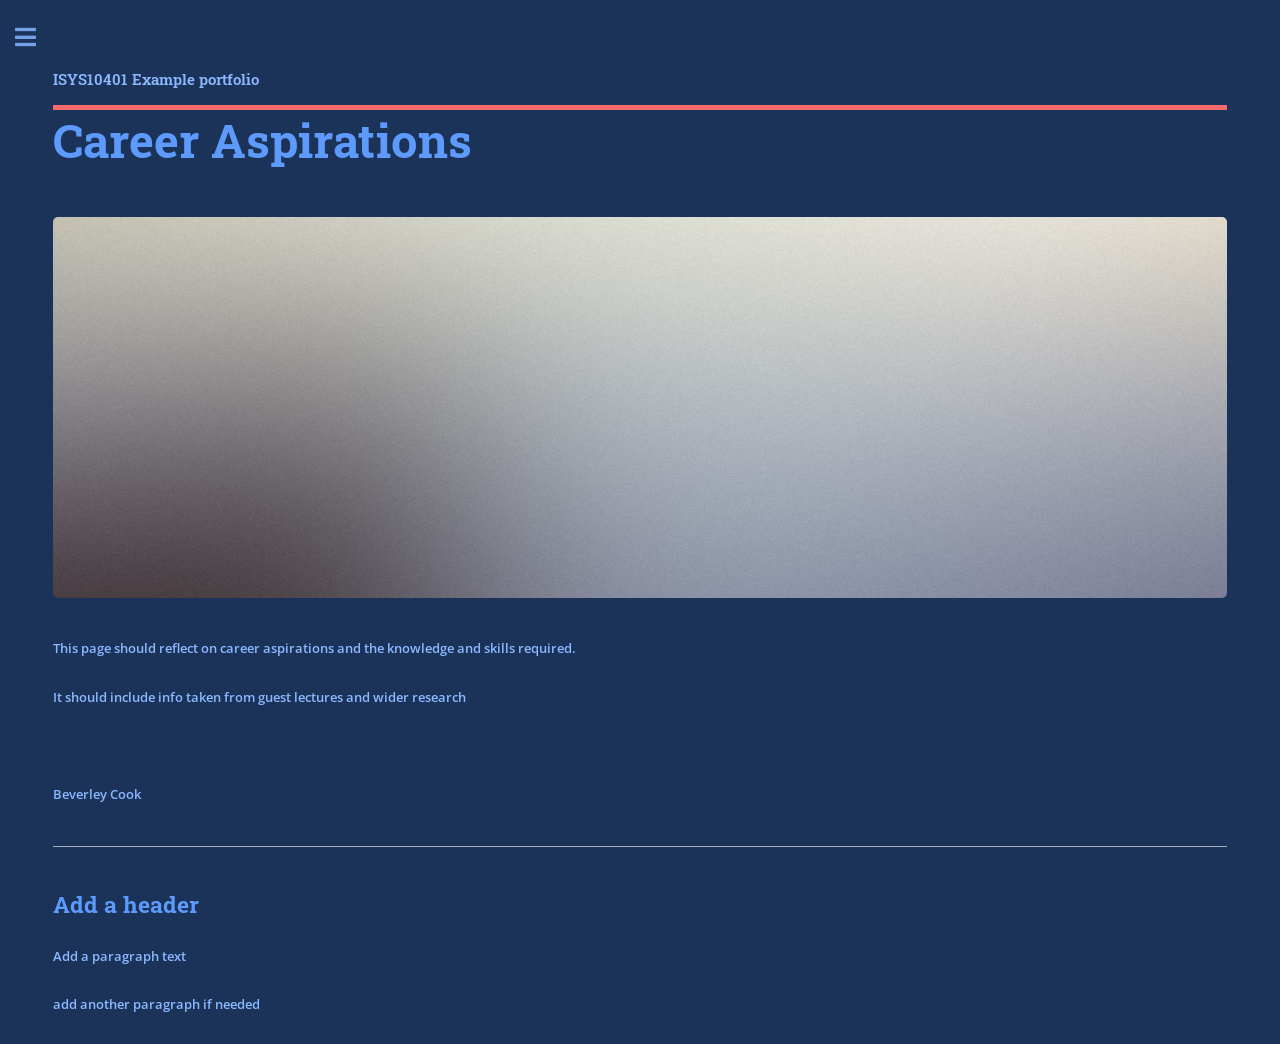
==== commit 17b1fba1: "Update 1career.html" ====
--- a/docs/1career.html
+++ b/docs/1career.html
@@ -67,10 +67,10 @@
 									</header>
 									<ul>
 										<li><a href="index.html">Homepage</a></li>
-										<li><a href="1career.html">Reflections on career aspirations</a></li>
-										<li><a href="2skills.html">Analysis and evidence of own skills</a></li>
-										<li><a href="3development.html">Knowledge and skills development</a></li>
-										<li><a href="4conduct.html">Reflection on professional conduct</a></li>
+										<li><a href="1career.html">Software projects</a></li>
+										<li><a href="2skills.html">Game development projects </a></li>
+										<li><a href="3development.html">Artworks</a></li>
+										<li><a href="4conduct.html">Where to find me</a></li>
 									</ul>
 								</nav>
 							<!-- Footer -->
--- a/docs/assets/css/main.css
+++ b/docs/assets/css/main.css
@@ -23,12 +23,18 @@
   font: inherit;
   vertical-align: baseline; }
 
+nav, sidebar {
+background: #1b3359;
+}
+
+
 article, aside, details, figcaption, figure,
 footer, header, hgroup, menu, nav, section {
   display: block; }
 
 body {
-  line-height: 1; }
+  line-height: 1;
+}
 
 ol, ul {
   list-style: none; }
@@ -78,7 +84,7 @@
   box-sizing: inherit; }
 
 body {
-  background: #ffffff; }
+  background: #1b3359; }
   body.is-preload *, body.is-preload *:before, body.is-preload *:after, body.is-resizing *, body.is-resizing *:before, body.is-resizing *:after {
     -moz-animation: none !important;
     -webkit-animation: none !important;
@@ -91,7 +97,7 @@
 
 /* Type */
 body, input, select, textarea {
-  color: #7f888f;
+  color: #cfe1ff;
   font-family: "Open Sans", sans-serif;
   font-size: 13pt;
   font-weight: 400;
@@ -112,16 +118,20 @@
   -ms-transition: color 0.2s ease-in-out, border-bottom-color 0.2s ease-in-out;
   transition: color 0.2s ease-in-out, border-bottom-color 0.2s ease-in-out;
   border-bottom: dotted 1px;
-  color: #f56a6a;
+  color: #74a1e8;
   text-decoration: none; }
   a:hover {
     border-bottom-color: #f56a6a;
-    color: #f56a6a !important; }
+    color: #e6efff !important; }
     a:hover strong {
       color: inherit; }
 
+li{
+	color: #74a1e8
+}
+
 strong, b {
-  color: #3d4449;
+  color: #8cb8ff;
   font-weight: 600; }
 
 em, i {
@@ -131,7 +141,7 @@
   margin: 0 0 2em 0; }
 
 h1, h2, h3, h4, h5, h6 {
-  color: #3d4449;
+  color: #5d9afc;
   font-family: "Roboto Slab", serif;
   font-weight: 700;
   line-height: 1.5;
@@ -1928,7 +1938,7 @@
   -webkit-transition: margin-left 0.5s ease, box-shadow 0.5s ease;
   -ms-transition: margin-left 0.5s ease, box-shadow 0.5s ease;
   transition: margin-left 0.5s ease, box-shadow 0.5s ease;
-  background-color: #f5f6f7;
+  background-color: #416296;
   font-size: 0.9em;
   position: relative;
   width: 26em; }
@@ -1949,7 +1959,7 @@
         margin-bottom: 0;
         padding-bottom: 0; }
     #sidebar > .inner > .alt {
-      background-color: #eff1f2;
+      background-color: #c9deff;
       border-bottom: 0;
       margin: -2.22222em 0 4.44444em -2.22222em;
       padding: 2.22222em;
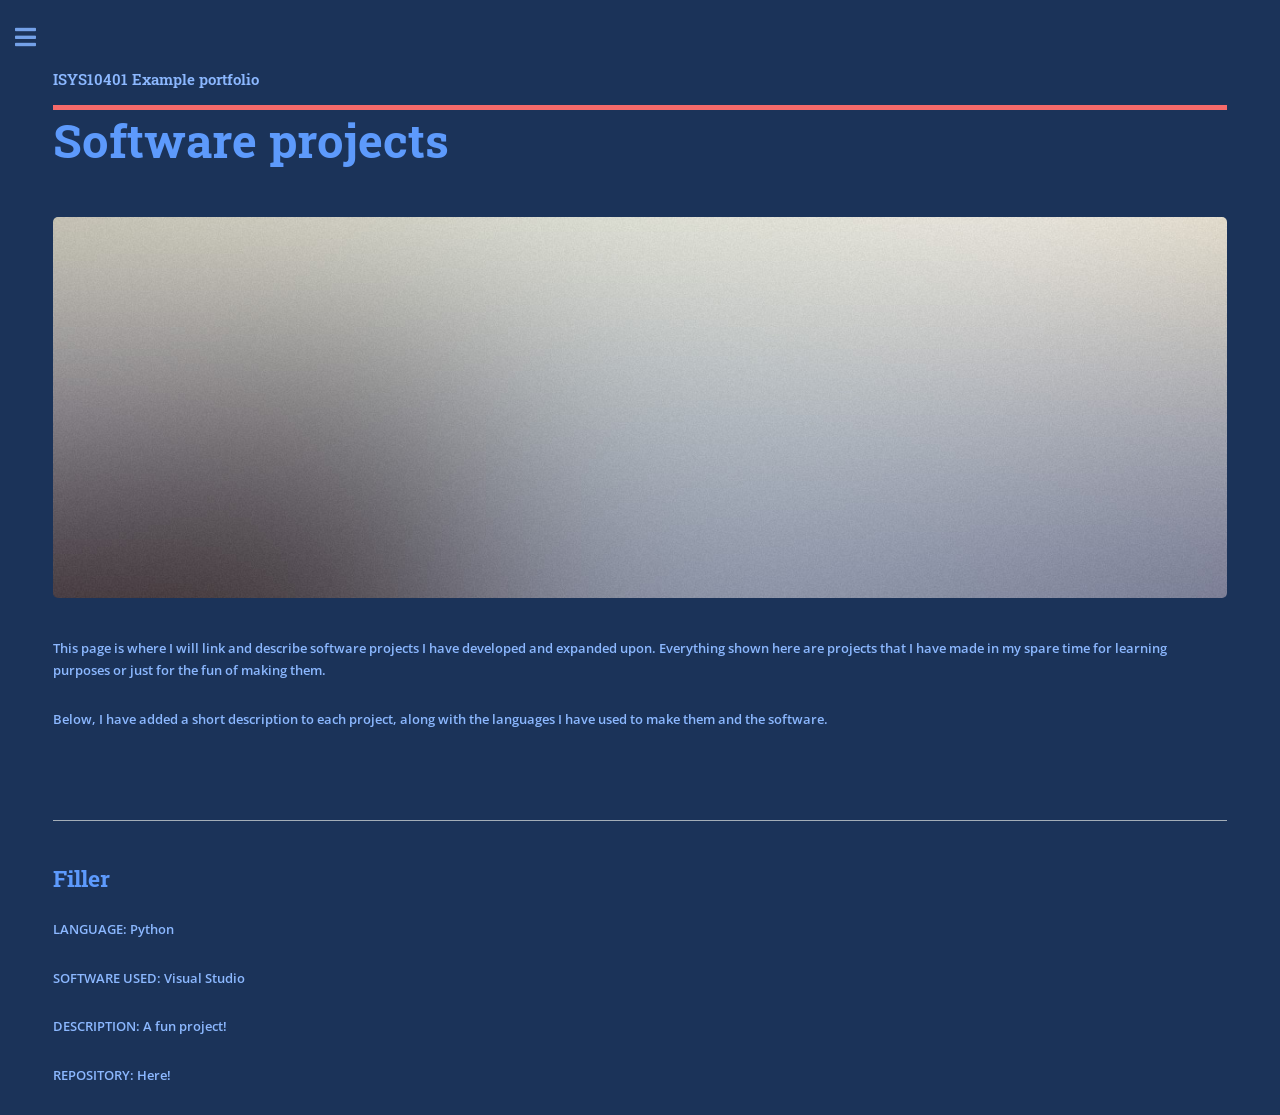
==== commit 8a1e32d2: "Update 1career.html" ====
--- a/docs/1career.html
+++ b/docs/1career.html
@@ -6,7 +6,7 @@
 -->
 <html>
 	<head>
-		<title>Career aspirations</title>
+		<title>Software Projects</title>
 		<meta charset="utf-8" />
 		<meta name="viewport" content="width=device-width, initial-scale=1, user-scalable=no" />
 		<link rel="stylesheet" href="assets/css/main.css" />
@@ -28,21 +28,23 @@
 							<!-- Content -->
 								<section>
 									<header class="main">
-										<h1>Career Aspirations&nbsp;</h1>
+										<h1>Software projects&nbsp;</h1>
 									</header>
 
 									<span class="image main"><img src="images/pic11.jpg" alt="" /></span>
 
-									<p>This page should reflect on career aspirations and the knowledge and skills required.&nbsp;</p>
-									<p>It should include info taken from guest lectures and wider research</p>
+									<p>This page is where I will link and describe software projects I have developed and expanded upon. Everything shown here are projects that I have made in my spare time for learning purposes or just for the fun of making them.  &nbsp;</p>
+									<p>Below, I have added a short description to each project, along with the languages I have used to make them and the software.</p>
 									<p>&nbsp;</p>
-<p>Beverley Cook</p>
+
 
 									<hr class="major" />
 
-									<h2>Add a header</h2>
-									<p>Add a paragraph text</p>
-									<p>add another paragraph if needed</p>
+									<h2>Filler</h2>
+									<p><b>LANGUAGE:</b> Python</p>
+									<p><b>SOFTWARE USED:</b> Visual Studio</p>
+									<p><b>DESCRIPTION:</b> A fun project!</p>
+									<p><b>REPOSITORY:</b> Here!</p>
 									<!-- repeat the block above if you want to add another section with header and paragraphs.-->
 								</section>
 
